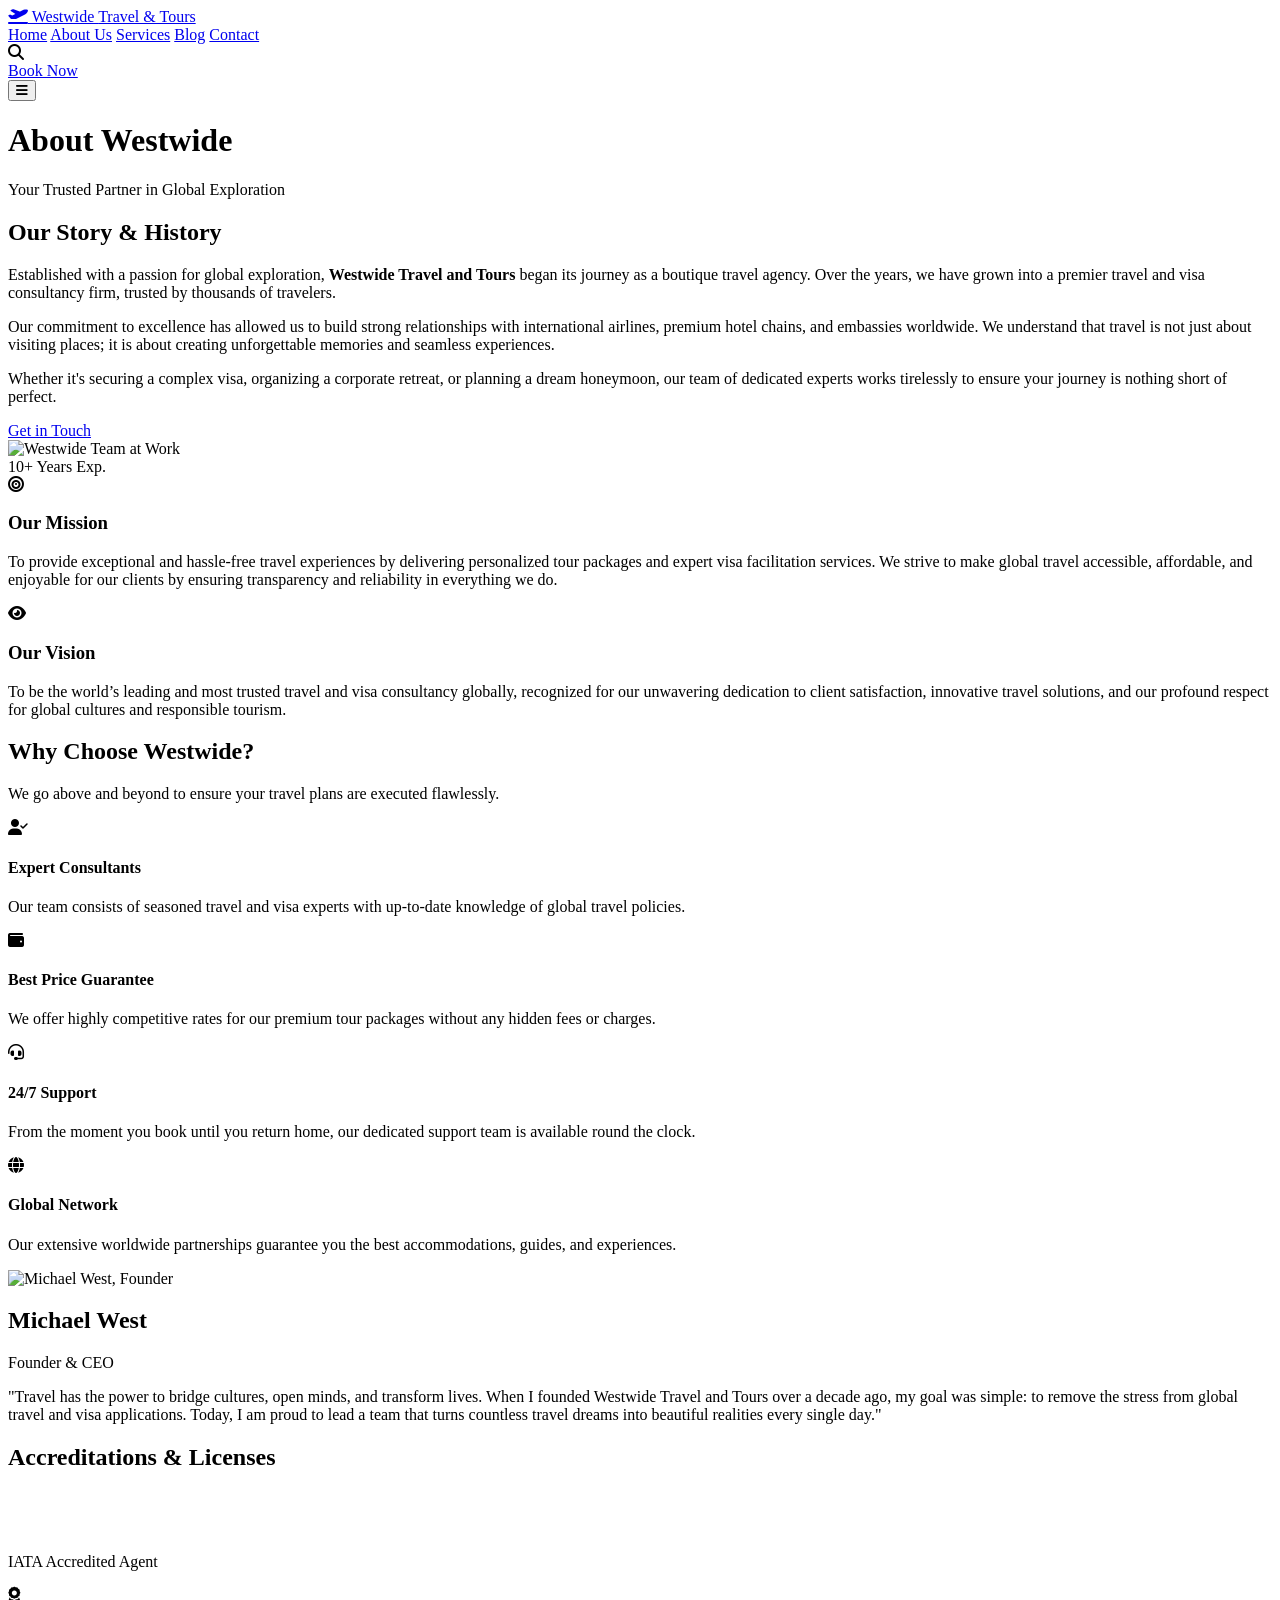
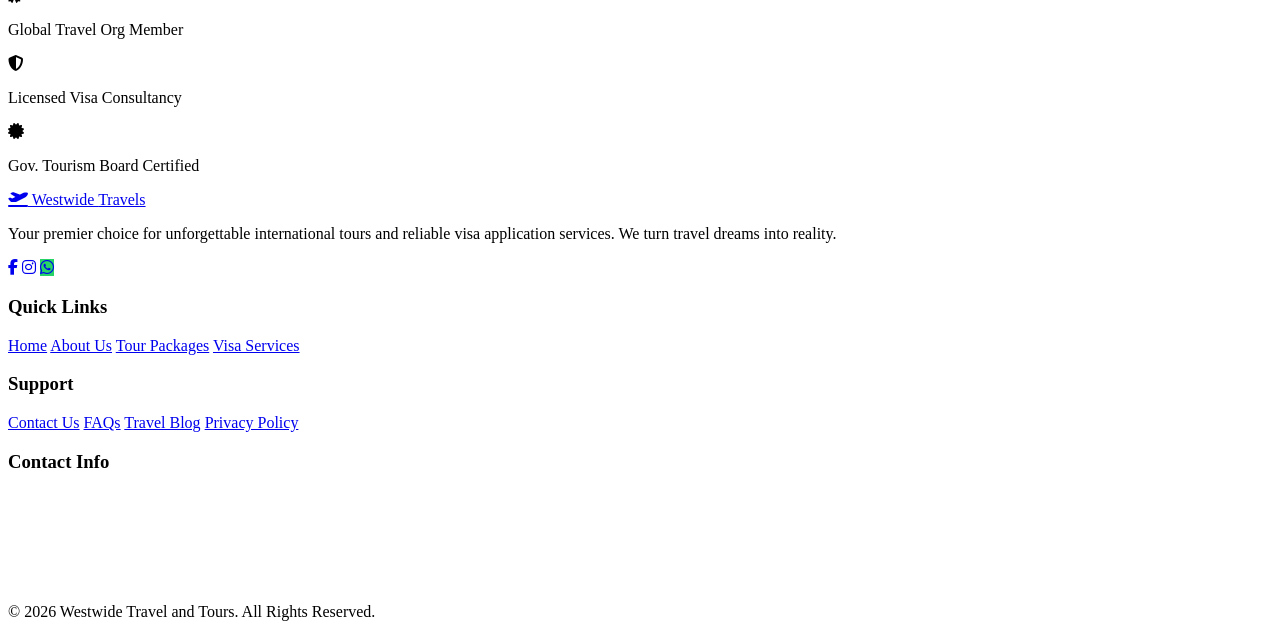
==== about.html @ 7c2ac084 "Add files via upload" ====
<!DOCTYPE html>
<html lang="en">
<head>
    <meta charset="UTF-8">
    <meta name="viewport" content="width=device-width, initial-scale=1.0">
    <title>About Us | Westwide Travel and Tours</title>
    <meta name="description" content="Learn more about Westwide Travel and Tours, our mission, vision, and the team dedicated to making your travel dreams come true.">
    
    <link rel="stylesheet" href="css/style.css">
    <link rel="stylesheet" href="css/about.css">
    
    <!-- Font Awesome for Icons -->
    <link rel="stylesheet" href="https://cdnjs.cloudflare.com/ajax/libs/font-awesome/6.4.0/css/all.min.css">
</head>
<body>

    <!-- Navigation Bar -->
    <header class="navbar">
        <div class="container">
            <a href="index.html" class="nav-brand">
                <i class="fa-solid fa-plane-departure" style="color: var(--color-accent);"></i>
                Westwide <span>Travel & Tours</span>
            </a>
            
            <nav class="nav-links">
                <a href="index.html" class="nav-link">Home</a>
                <a href="about.html" class="nav-link active">About Us</a>
                <a href="services.html" class="nav-link">Services</a>
                <a href="blog.html" class="nav-link">Blog</a>
                <a href="contact.html" class="nav-link">Contact</a>
            </nav>
            
            <div class="nav-actions">
                <div class="search-icon" style="cursor: pointer; color: var(--color-primary); margin-right: 15px;">
                    <i class="fa-solid fa-magnifying-glass"></i>
                </div>
                <a href="contact.html" class="btn btn-primary">Book Now</a>
            </div>
            
            <button class="mobile-menu-btn">
                <i class="fa-solid fa-bars"></i>
            </button>
        </div>
    </header>

    <main>
        <!-- Page Header -->
        <header class="page-header" style="background-image: url('https://images.unsplash.com/photo-1469854523086-cc02fe5d8800?ixlib=rb-4.0.3&auto=format&fit=crop&w=1920&q=80');">
            <div class="page-header-overlay"></div>
            <div class="container page-header-content animate-on-scroll">
                <h1>About Westwide</h1>
                <p>Your Trusted Partner in Global Exploration</p>
            </div>
        </header>

        <!-- Our Story Section -->
        <section class="section">
            <div class="container story-section">
                <div class="story-content animate-on-scroll">
                    <h2 class="section-title">Our Story & History</h2>
                    <p>Established with a passion for global exploration, <strong>Westwide Travel and Tours</strong> began its journey as a boutique travel agency. Over the years, we have grown into a premier travel and visa consultancy firm, trusted by thousands of travelers.</p>
                    <p>Our commitment to excellence has allowed us to build strong relationships with international airlines, premium hotel chains, and embassies worldwide. We understand that travel is not just about visiting places; it is about creating unforgettable memories and seamless experiences.</p>
                    <p>Whether it's securing a complex visa, organizing a corporate retreat, or planning a dream honeymoon, our team of dedicated experts works tirelessly to ensure your journey is nothing short of perfect.</p>
                    <a href="contact.html" class="btn btn-primary" style="margin-top: 1rem;">Get in Touch</a>
                </div>
                <div class="story-image animate-on-scroll" style="animation-delay: 0.2s;">
                    <img src="https://images.unsplash.com/photo-1522202176988-66273c2fd55f?ixlib=rb-4.0.3&auto=format&fit=crop&w=800&q=80" alt="Westwide Team at Work">
                    <div class="years-badge">
                        <span class="number">10+</span>
                        <span class="text">Years Exp.</span>
                    </div>
                </div>
            </div>
        </section>

        <!-- Mission & Vision -->
        <section class="section bg-light">
            <div class="container">
                <div class="mission-vision-wrapper">
                    <div class="mv-card animate-on-scroll">
                        <div class="mv-icon"><i class="fa-solid fa-bullseye"></i></div>
                        <h3>Our Mission</h3>
                        <p>To provide exceptional and hassle-free travel experiences by delivering personalized tour packages and expert visa facilitation services. We strive to make global travel accessible, affordable, and enjoyable for our clients by ensuring transparency and reliability in everything we do.</p>
                    </div>
                    <div class="mv-card animate-on-scroll" style="animation-delay: 0.2s;">
                        <div class="mv-icon" style="color: var(--color-accent);"><i class="fa-solid fa-eye"></i></div>
                        <h3>Our Vision</h3>
                        <p>To be the world’s leading and most trusted travel and visa consultancy globally, recognized for our unwavering dedication to client satisfaction, innovative travel solutions, and our profound respect for global cultures and responsible tourism.</p>
                    </div>
                </div>
            </div>
        </section>

        <!-- Why Choose Us -->
        <section class="section">
            <div class="container">
                <div class="section-header text-center animate-on-scroll">
                    <h2 class="section-title">Why Choose Westwide?</h2>
                    <p class="section-desc">We go above and beyond to ensure your travel plans are executed flawlessly.</p>
                </div>
                
                <div class="features-grid">
                    <div class="feature-item animate-on-scroll">
                        <div class="feature-icon"><i class="fa-solid fa-user-check"></i></div>
                        <h4>Expert Consultants</h4>
                        <p>Our team consists of seasoned travel and visa experts with up-to-date knowledge of global travel policies.</p>
                    </div>
                    <div class="feature-item animate-on-scroll" style="animation-delay: 0.1s;">
                        <div class="feature-icon"><i class="fa-solid fa-wallet"></i></div>
                        <h4>Best Price Guarantee</h4>
                        <p>We offer highly competitive rates for our premium tour packages without any hidden fees or charges.</p>
                    </div>
                    <div class="feature-item animate-on-scroll" style="animation-delay: 0.2s;">
                        <div class="feature-icon"><i class="fa-solid fa-headset"></i></div>
                        <h4>24/7 Support</h4>
                        <p>From the moment you book until you return home, our dedicated support team is available round the clock.</p>
                    </div>
                    <div class="feature-item animate-on-scroll" style="animation-delay: 0.3s;">
                        <div class="feature-icon"><i class="fa-solid fa-globe"></i></div>
                        <h4>Global Network</h4>
                        <p>Our extensive worldwide partnerships guarantee you the best accommodations, guides, and experiences.</p>
                    </div>
                </div>
            </div>
        </section>

        <!-- Meet the Founder -->
        <section class="section container animate-on-scroll">
            <div class="founder-section">
                <div class="founder-img">
                    <img src="https://images.unsplash.com/photo-1560250097-0b93528c311a?ixlib=rb-4.0.3&auto=format&fit=crop&w=600&q=80" alt="Michael West, Founder">
                </div>
                <div class="founder-info">
                    <h2>Michael West</h2>
                    <div class="founder-title">Founder & CEO</div>
                    <p class="founder-quote">"Travel has the power to bridge cultures, open minds, and transform lives. When I founded Westwide Travel and Tours over a decade ago, my goal was simple: to remove the stress from global travel and visa applications. Today, I am proud to lead a team that turns countless travel dreams into beautiful realities every single day."</p>
                </div>
            </div>
        </section>

        <!-- Certifications & Licenses -->
        <section class="section bg-light text-center">
            <div class="container animate-on-scroll">
                <h2 class="section-title" style="margin-bottom: 3rem;">Accreditations & Licenses</h2>
                <div class="certs-grid">
                    <div class="cert-item">
                        <i class="fa-brands fa-iata"></i>
                        <p>IATA Accredited Agent</p>
                    </div>
                    <div class="cert-item">
                        <i class="fa-solid fa-award"></i>
                        <p>Global Travel Org Member</p>
                    </div>
                    <div class="cert-item">
                        <i class="fa-solid fa-shield-halved"></i>
                        <p>Licensed Visa Consultancy</p>
                    </div>
                    <div class="cert-item">
                        <i class="fa-solid fa-certificate"></i>
                        <p>Gov. Tourism Board Certified</p>
                    </div>
                </div>
            </div>
        </section>
    </main>

    <!-- Footer -->
    <footer class="footer">
        <div class="container">
            <div class="footer-grid">
                <!-- Brand Info -->
                <div class="footer-col">
                    <a href="index.html" class="footer-brand">
                        <i class="fa-solid fa-plane-departure"></i>
                        Westwide <span>Travels</span>
                    </a>
                    <p class="footer-description">Your premier choice for unforgettable international tours and reliable visa application services. We turn travel dreams into reality.</p>
                    <div class="social-links">
                        <a href="#" class="social-link"><i class="fa-brands fa-facebook-f"></i></a>
                        <a href="#" class="social-link"><i class="fa-brands fa-instagram"></i></a>
                        <a href="#" class="social-link" style="background-color: #25D366;"><i class="fa-brands fa-whatsapp"></i></a>
                    </div>
                </div>
                
                <!-- Quick Links -->
                <div class="footer-col">
                    <h3 class="footer-heading">Quick Links</h3>
                    <div class="footer-links">
                        <a href="index.html">Home</a>
                        <a href="about.html">About Us</a>
                        <a href="services.html">Tour Packages</a>
                        <a href="services.html#visas">Visa Services</a>
                    </div>
                </div>
                
                <!-- Support -->
                <div class="footer-col">
                    <h3 class="footer-heading">Support</h3>
                    <div class="footer-links">
                        <a href="contact.html">Contact Us</a>
                        <a href="contact.html#faq">FAQs</a>
                        <a href="blog.html">Travel Blog</a>
                        <a href="#">Privacy Policy</a>
                    </div>
                </div>
                
                <!-- Contact Info -->
                <div class="footer-col">
                    <h3 class="footer-heading">Contact Info</h3>
                    <div class="footer-links">
                        <p style="color: rgba(255,255,255,0.7); display: flex; gap: 10px; margin-bottom: 0.5rem;"><i class="fa-solid fa-location-dot" style="margin-top: 5px; color: var(--color-accent);"></i> 123 Travel Avenue, City Center, WP 45000</p>
                        <p style="color: rgba(255,255,255,0.7); display: flex; gap: 10px; margin-bottom: 0.5rem;"><i class="fa-solid fa-phone" style="margin-top: 5px; color: var(--color-accent);"></i> +1 (555) 123-4567</p>
                        <p style="color: rgba(255,255,255,0.7); display: flex; gap: 10px;"><i class="fa-solid fa-envelope" style="margin-top: 5px; color: var(--color-accent);"></i> info@westwidetravels.com</p>
                    </div>
                </div>
            </div>
            
            <div class="footer-bottom">
                <p>&copy; 2026 Westwide Travel and Tours. All Rights Reserved.</p>
            </div>
        </div>
    </footer>

    <script src="js/app.js"></script>
</body>
</html>
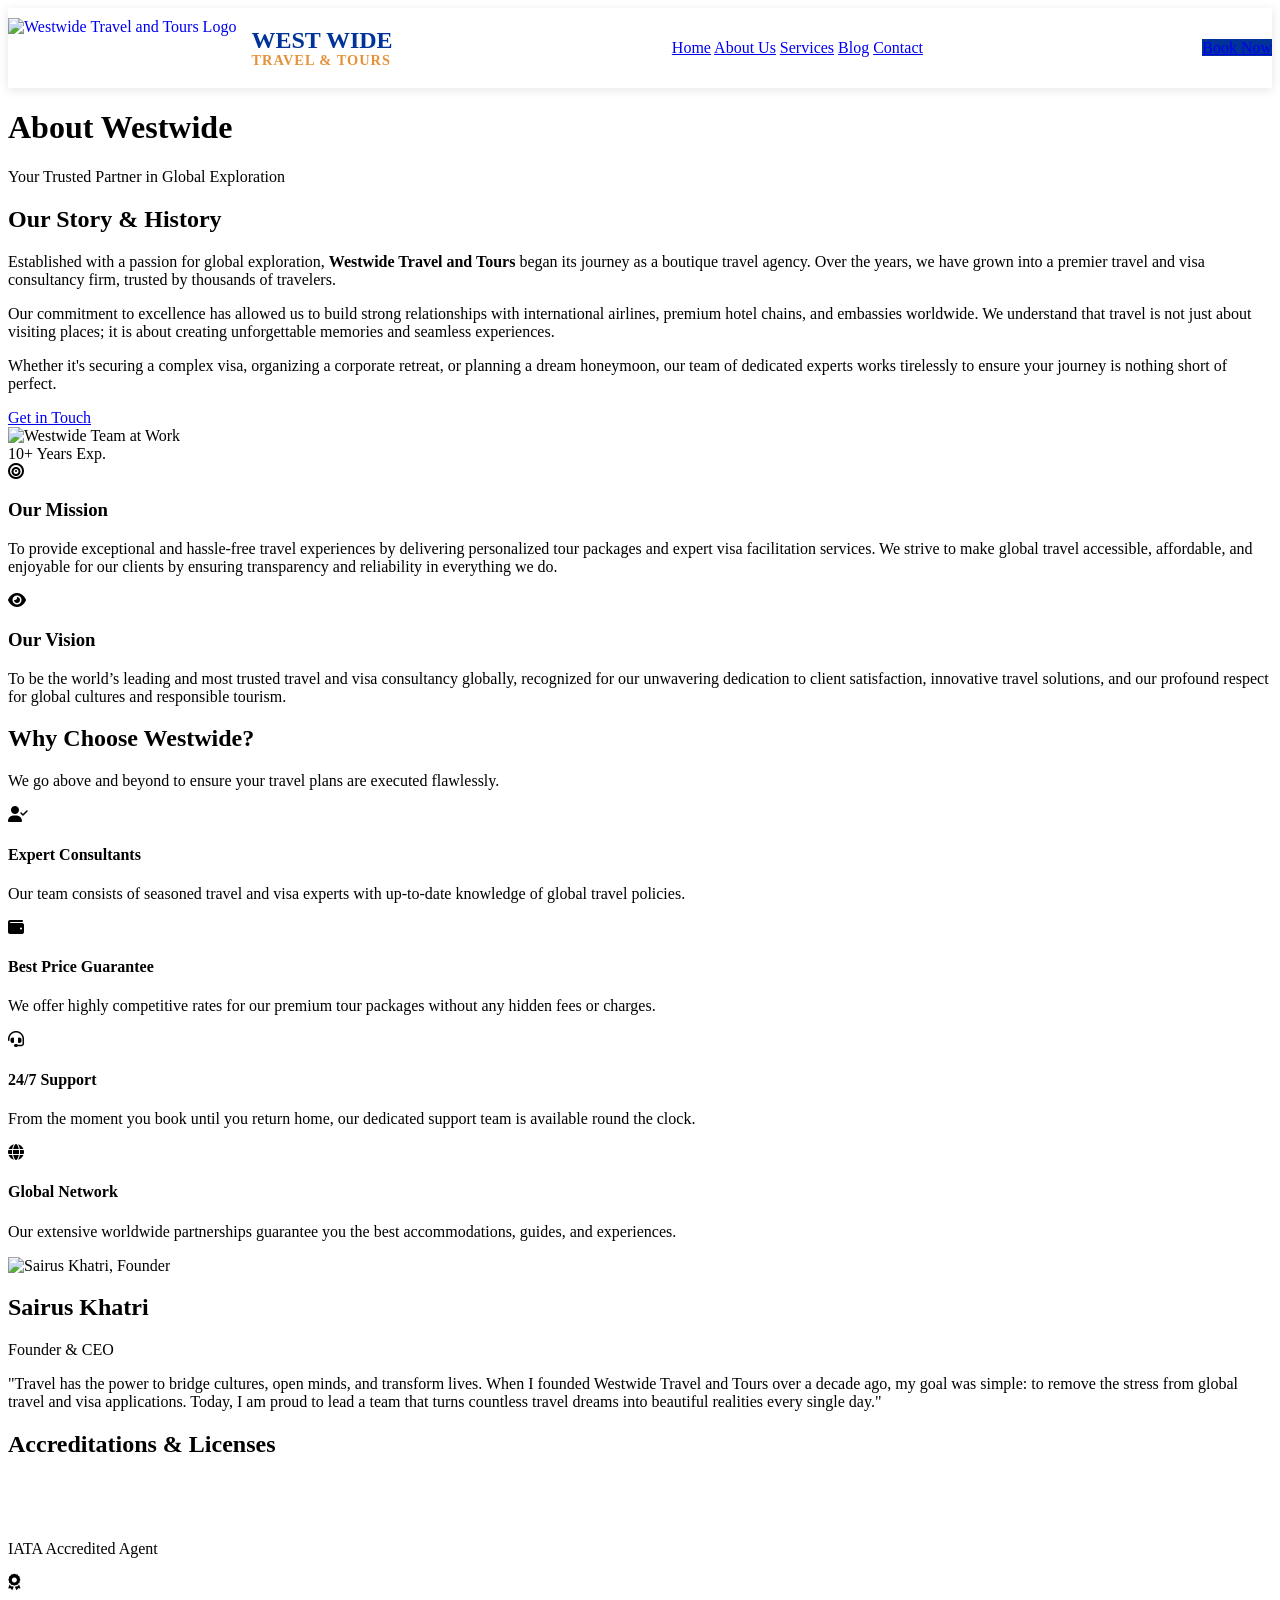
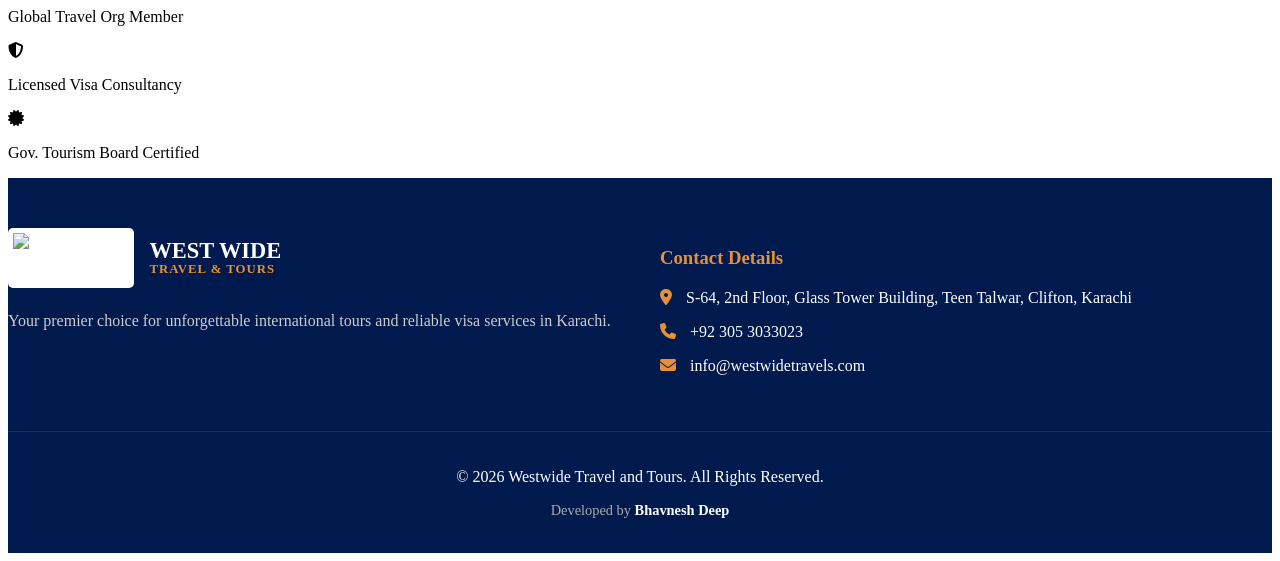
==== commit 95221875: "Add files via upload" ====
--- a/about.html
+++ b/about.html
@@ -1,51 +1,56 @@
 <!DOCTYPE html>
 <html lang="en">
+
 <head>
     <meta charset="UTF-8">
     <meta name="viewport" content="width=device-width, initial-scale=1.0">
     <title>About Us | Westwide Travel and Tours</title>
-    <meta name="description" content="Learn more about Westwide Travel and Tours, our mission, vision, and the team dedicated to making your travel dreams come true.">
-    
+    <meta name="description"
+        content="Learn more about Westwide Travel and Tours, our mission, vision, and the team dedicated to making your travel dreams come true.">
+
     <link rel="stylesheet" href="css/style.css">
     <link rel="stylesheet" href="css/about.css">
-    
+
     <!-- Font Awesome for Icons -->
     <link rel="stylesheet" href="https://cdnjs.cloudflare.com/ajax/libs/font-awesome/6.4.0/css/all.min.css">
 </head>
+
 <body>
 
     <!-- Navigation Bar -->
-    <header class="navbar">
-        <div class="container">
-            <a href="index.html" class="nav-brand">
-                <i class="fa-solid fa-plane-departure" style="color: var(--color-accent);"></i>
-                Westwide <span>Travel & Tours</span>
+    <header class="navbar" style="background: #fff; box-shadow: 0 2px 10px rgba(0,0,0,0.1);">
+        <div class="container"
+            style="display: flex; justify-content: space-between; align-items: center; padding: 10px 0;">
+            <a href="index.html" class="nav-brand"
+                style="display: flex; align-items: center; gap: 15px; text-decoration: none;">
+                <img src="images/Logo.jpeg" alt="Westwide Travel and Tours Logo"
+                    style="height: 60px; width: auto; object-fit: contain;">
+                <div style="display: flex; flex-direction: column;">
+                    <span style="font-size: 1.5rem; font-weight: 800; color: #003399; line-height: 1;">WEST WIDE</span>
+                    <span style="font-size: 0.9rem; font-weight: 600; color: #E69138; letter-spacing: 1px;">TRAVEL &
+                        TOURS</span>
+                </div>
             </a>
-            
+
             <nav class="nav-links">
                 <a href="index.html" class="nav-link">Home</a>
-                <a href="about.html" class="nav-link active">About Us</a>
+                <a href="about.html" class="nav-link">About Us</a>
                 <a href="services.html" class="nav-link">Services</a>
                 <a href="blog.html" class="nav-link">Blog</a>
                 <a href="contact.html" class="nav-link">Contact</a>
             </nav>
-            
+
             <div class="nav-actions">
-                <div class="search-icon" style="cursor: pointer; color: var(--color-primary); margin-right: 15px;">
-                    <i class="fa-solid fa-magnifying-glass"></i>
-                </div>
-                <a href="contact.html" class="btn btn-primary">Book Now</a>
-            </div>
-            
-            <button class="mobile-menu-btn">
-                <i class="fa-solid fa-bars"></i>
-            </button>
+                <a href="contact.html" class="btn btn-primary" style="background-color: #003399; border: none;">Book
+                    Now</a>
+            </div>
         </div>
     </header>
 
     <main>
         <!-- Page Header -->
-        <header class="page-header" style="background-image: url('https://images.unsplash.com/photo-1469854523086-cc02fe5d8800?ixlib=rb-4.0.3&auto=format&fit=crop&w=1920&q=80');">
+        <header class="page-header"
+            style="background-image: url('https://images.unsplash.com/photo-1469854523086-cc02fe5d8800?ixlib=rb-4.0.3&auto=format&fit=crop&w=1920&q=80');">
             <div class="page-header-overlay"></div>
             <div class="container page-header-content animate-on-scroll">
                 <h1>About Westwide</h1>
@@ -58,13 +63,20 @@
             <div class="container story-section">
                 <div class="story-content animate-on-scroll">
                     <h2 class="section-title">Our Story & History</h2>
-                    <p>Established with a passion for global exploration, <strong>Westwide Travel and Tours</strong> began its journey as a boutique travel agency. Over the years, we have grown into a premier travel and visa consultancy firm, trusted by thousands of travelers.</p>
-                    <p>Our commitment to excellence has allowed us to build strong relationships with international airlines, premium hotel chains, and embassies worldwide. We understand that travel is not just about visiting places; it is about creating unforgettable memories and seamless experiences.</p>
-                    <p>Whether it's securing a complex visa, organizing a corporate retreat, or planning a dream honeymoon, our team of dedicated experts works tirelessly to ensure your journey is nothing short of perfect.</p>
+                    <p>Established with a passion for global exploration, <strong>Westwide Travel and Tours</strong>
+                        began its journey as a boutique travel agency. Over the years, we have grown into a premier
+                        travel and visa consultancy firm, trusted by thousands of travelers.</p>
+                    <p>Our commitment to excellence has allowed us to build strong relationships with international
+                        airlines, premium hotel chains, and embassies worldwide. We understand that travel is not just
+                        about visiting places; it is about creating unforgettable memories and seamless experiences.</p>
+                    <p>Whether it's securing a complex visa, organizing a corporate retreat, or planning a dream
+                        honeymoon, our team of dedicated experts works tirelessly to ensure your journey is nothing
+                        short of perfect.</p>
                     <a href="contact.html" class="btn btn-primary" style="margin-top: 1rem;">Get in Touch</a>
                 </div>
                 <div class="story-image animate-on-scroll" style="animation-delay: 0.2s;">
-                    <img src="https://images.unsplash.com/photo-1522202176988-66273c2fd55f?ixlib=rb-4.0.3&auto=format&fit=crop&w=800&q=80" alt="Westwide Team at Work">
+                    <img src="https://images.unsplash.com/photo-1522202176988-66273c2fd55f?ixlib=rb-4.0.3&auto=format&fit=crop&w=800&q=80"
+                        alt="Westwide Team at Work">
                     <div class="years-badge">
                         <span class="number">10+</span>
                         <span class="text">Years Exp.</span>
@@ -80,12 +92,17 @@
                     <div class="mv-card animate-on-scroll">
                         <div class="mv-icon"><i class="fa-solid fa-bullseye"></i></div>
                         <h3>Our Mission</h3>
-                        <p>To provide exceptional and hassle-free travel experiences by delivering personalized tour packages and expert visa facilitation services. We strive to make global travel accessible, affordable, and enjoyable for our clients by ensuring transparency and reliability in everything we do.</p>
+                        <p>To provide exceptional and hassle-free travel experiences by delivering personalized tour
+                            packages and expert visa facilitation services. We strive to make global travel accessible,
+                            affordable, and enjoyable for our clients by ensuring transparency and reliability in
+                            everything we do.</p>
                     </div>
                     <div class="mv-card animate-on-scroll" style="animation-delay: 0.2s;">
                         <div class="mv-icon" style="color: var(--color-accent);"><i class="fa-solid fa-eye"></i></div>
                         <h3>Our Vision</h3>
-                        <p>To be the world’s leading and most trusted travel and visa consultancy globally, recognized for our unwavering dedication to client satisfaction, innovative travel solutions, and our profound respect for global cultures and responsible tourism.</p>
+                        <p>To be the world’s leading and most trusted travel and visa consultancy globally, recognized
+                            for our unwavering dedication to client satisfaction, innovative travel solutions, and our
+                            profound respect for global cultures and responsible tourism.</p>
                     </div>
                 </div>
             </div>
@@ -96,29 +113,34 @@
             <div class="container">
                 <div class="section-header text-center animate-on-scroll">
                     <h2 class="section-title">Why Choose Westwide?</h2>
-                    <p class="section-desc">We go above and beyond to ensure your travel plans are executed flawlessly.</p>
-                </div>
-                
+                    <p class="section-desc">We go above and beyond to ensure your travel plans are executed flawlessly.
+                    </p>
+                </div>
+
                 <div class="features-grid">
                     <div class="feature-item animate-on-scroll">
                         <div class="feature-icon"><i class="fa-solid fa-user-check"></i></div>
                         <h4>Expert Consultants</h4>
-                        <p>Our team consists of seasoned travel and visa experts with up-to-date knowledge of global travel policies.</p>
+                        <p>Our team consists of seasoned travel and visa experts with up-to-date knowledge of global
+                            travel policies.</p>
                     </div>
                     <div class="feature-item animate-on-scroll" style="animation-delay: 0.1s;">
                         <div class="feature-icon"><i class="fa-solid fa-wallet"></i></div>
                         <h4>Best Price Guarantee</h4>
-                        <p>We offer highly competitive rates for our premium tour packages without any hidden fees or charges.</p>
+                        <p>We offer highly competitive rates for our premium tour packages without any hidden fees or
+                            charges.</p>
                     </div>
                     <div class="feature-item animate-on-scroll" style="animation-delay: 0.2s;">
                         <div class="feature-icon"><i class="fa-solid fa-headset"></i></div>
                         <h4>24/7 Support</h4>
-                        <p>From the moment you book until you return home, our dedicated support team is available round the clock.</p>
+                        <p>From the moment you book until you return home, our dedicated support team is available round
+                            the clock.</p>
                     </div>
                     <div class="feature-item animate-on-scroll" style="animation-delay: 0.3s;">
                         <div class="feature-icon"><i class="fa-solid fa-globe"></i></div>
                         <h4>Global Network</h4>
-                        <p>Our extensive worldwide partnerships guarantee you the best accommodations, guides, and experiences.</p>
+                        <p>Our extensive worldwide partnerships guarantee you the best accommodations, guides, and
+                            experiences.</p>
                     </div>
                 </div>
             </div>
@@ -128,12 +150,15 @@
         <section class="section container animate-on-scroll">
             <div class="founder-section">
                 <div class="founder-img">
-                    <img src="https://images.unsplash.com/photo-1560250097-0b93528c311a?ixlib=rb-4.0.3&auto=format&fit=crop&w=600&q=80" alt="Michael West, Founder">
+                    <img src="images/Founder image .jpeg" alt="Sairus Khatri, Founder">
                 </div>
                 <div class="founder-info">
-                    <h2>Michael West</h2>
+                    <h2>Sairus Khatri</h2>
                     <div class="founder-title">Founder & CEO</div>
-                    <p class="founder-quote">"Travel has the power to bridge cultures, open minds, and transform lives. When I founded Westwide Travel and Tours over a decade ago, my goal was simple: to remove the stress from global travel and visa applications. Today, I am proud to lead a team that turns countless travel dreams into beautiful realities every single day."</p>
+                    <p class="founder-quote">"Travel has the power to bridge cultures, open minds, and transform lives.
+                        When I founded Westwide Travel and Tours over a decade ago, my goal was simple: to remove the
+                        stress from global travel and visa applications. Today, I am proud to lead a team that turns
+                        countless travel dreams into beautiful realities every single day."</p>
                 </div>
             </div>
         </section>
@@ -165,62 +190,45 @@
     </main>
 
     <!-- Footer -->
-    <footer class="footer">
+    <footer class="footer" style="background-color: #001a4d; color: white; padding: 50px 0 20px;">
         <div class="container">
-            <div class="footer-grid">
-                <!-- Brand Info -->
+            <div class="footer-grid"
+                style="display: grid; grid-template-columns: repeat(auto-fit, minmax(250px, 1fr)); gap: 40px;">
+
                 <div class="footer-col">
-                    <a href="index.html" class="footer-brand">
-                        <i class="fa-solid fa-plane-departure"></i>
-                        Westwide <span>Travels</span>
-                    </a>
-                    <p class="footer-description">Your premier choice for unforgettable international tours and reliable visa application services. We turn travel dreams into reality.</p>
-                    <div class="social-links">
-                        <a href="#" class="social-link"><i class="fa-brands fa-facebook-f"></i></a>
-                        <a href="#" class="social-link"><i class="fa-brands fa-instagram"></i></a>
-                        <a href="#" class="social-link" style="background-color: #25D366;"><i class="fa-brands fa-whatsapp"></i></a>
-                    </div>
-                </div>
-                
-                <!-- Quick Links -->
+                    <div style="display: flex; align-items: center; gap: 15px; margin-bottom: 20px;">
+                        <div style="background: white; padding: 5px; border-radius: 5px;">
+                            <img src="images/Logo.jpeg" alt="Westwide Logo" style="height: 50px; display: block;">
+                        </div>
+                        <div style="display: flex; flex-direction: column; justify-content: center;">
+                            <span style="font-size: 1.4rem; font-weight: 800; color: #ffffff; line-height: 1;">WEST
+                                WIDE</span>
+                            <span
+                                style="font-size: 0.8rem; font-weight: 600; color: #E69138; letter-spacing: 1px;">TRAVEL
+                                & TOURS</span>
+                        </div>
+                    </div>
+                    <p style="color: #ccc; line-height: 1.6;">Your premier choice for unforgettable international tours
+                        and reliable visa services in Karachi.</p>
+                </div>
+
                 <div class="footer-col">
-                    <h3 class="footer-heading">Quick Links</h3>
-                    <div class="footer-links">
-                        <a href="index.html">Home</a>
-                        <a href="about.html">About Us</a>
-                        <a href="services.html">Tour Packages</a>
-                        <a href="services.html#visas">Visa Services</a>
-                    </div>
-                </div>
-                
-                <!-- Support -->
-                <div class="footer-col">
-                    <h3 class="footer-heading">Support</h3>
-                    <div class="footer-links">
-                        <a href="contact.html">Contact Us</a>
-                        <a href="contact.html#faq">FAQs</a>
-                        <a href="blog.html">Travel Blog</a>
-                        <a href="#">Privacy Policy</a>
-                    </div>
-                </div>
-                
-                <!-- Contact Info -->
-                <div class="footer-col">
-                    <h3 class="footer-heading">Contact Info</h3>
-                    <div class="footer-links">
-                        <p style="color: rgba(255,255,255,0.7); display: flex; gap: 10px; margin-bottom: 0.5rem;"><i class="fa-solid fa-location-dot" style="margin-top: 5px; color: var(--color-accent);"></i> 123 Travel Avenue, City Center, WP 45000</p>
-                        <p style="color: rgba(255,255,255,0.7); display: flex; gap: 10px; margin-bottom: 0.5rem;"><i class="fa-solid fa-phone" style="margin-top: 5px; color: var(--color-accent);"></i> +1 (555) 123-4567</p>
-                        <p style="color: rgba(255,255,255,0.7); display: flex; gap: 10px;"><i class="fa-solid fa-envelope" style="margin-top: 5px; color: var(--color-accent);"></i> info@westwidetravels.com</p>
-                    </div>
-                </div>
-            </div>
-            
-            <div class="footer-bottom">
+                    <h3 style="color: #E69138; margin-bottom: 20px;">Contact Details</h3>
+                    <p style="margin-bottom: 10px;"><i class="fa-solid fa-location-dot"
+                            style="color: #E69138; margin-right: 10px;"></i> S-64, 2nd Floor, Glass Tower Building, Teen
+                        Talwar, Clifton, Karachi</p>
+                    <p style="margin-bottom: 10px;"><i class="fa-solid fa-phone"
+                            style="color: #E69138; margin-right: 10px;"></i> +92 305 3033023</p>
+                    <p><i class="fa-solid fa-envelope" style="color: #E69138; margin-right: 10px;"></i>
+                        info@westwidetravels.com</p>
+                </div>
+            </div>
+
+            <div class="footer-bottom"
+                style="text-align: center; margin-top: 40px; padding-top: 20px; border-top: 1px solid rgba(255,255,255,0.1);">
                 <p>&copy; 2026 Westwide Travel and Tours. All Rights Reserved.</p>
+                <p style="font-size: 0.9rem; color: #aaa; margin-top: 5px;">Developed by <strong
+                        style="color: white;">Bhavnesh Deep</strong></p>
             </div>
         </div>
-    </footer>
-
-    <script src="js/app.js"></script>
-</body>
-</html>
+    </footer>
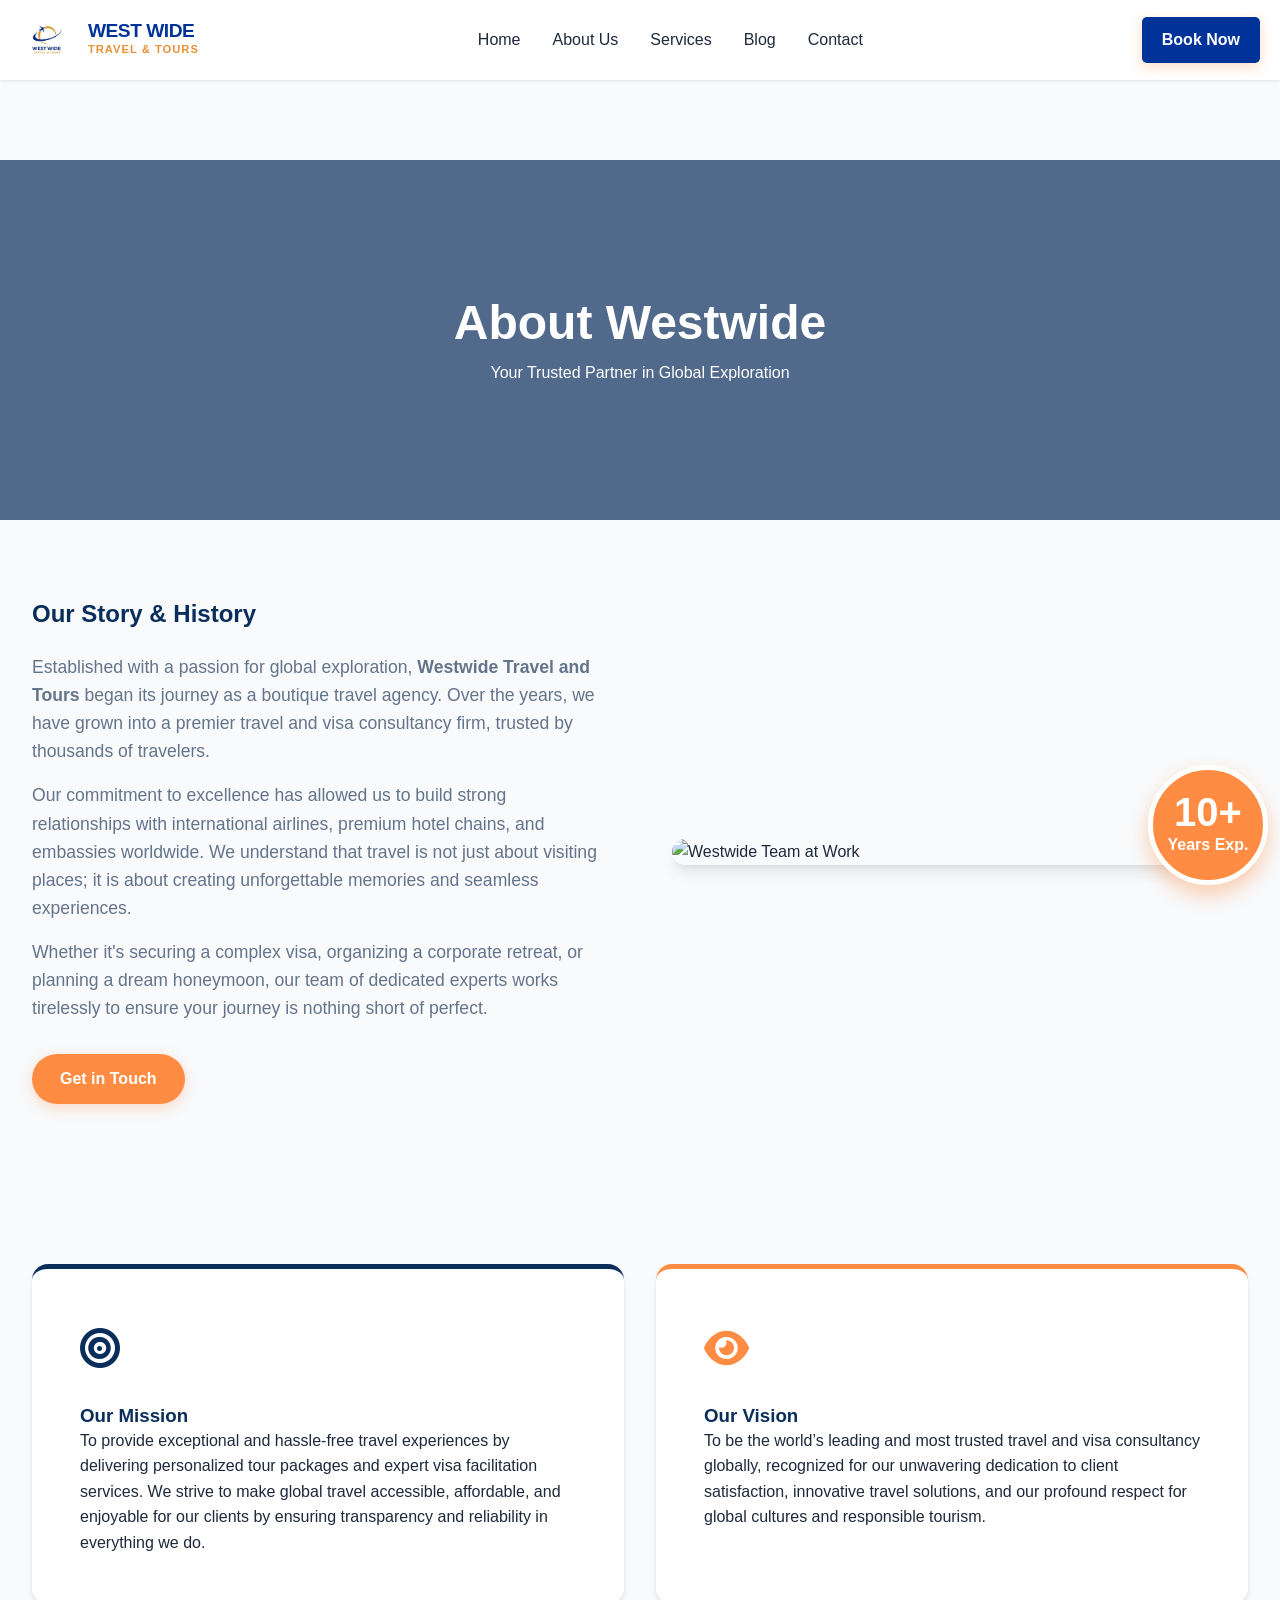
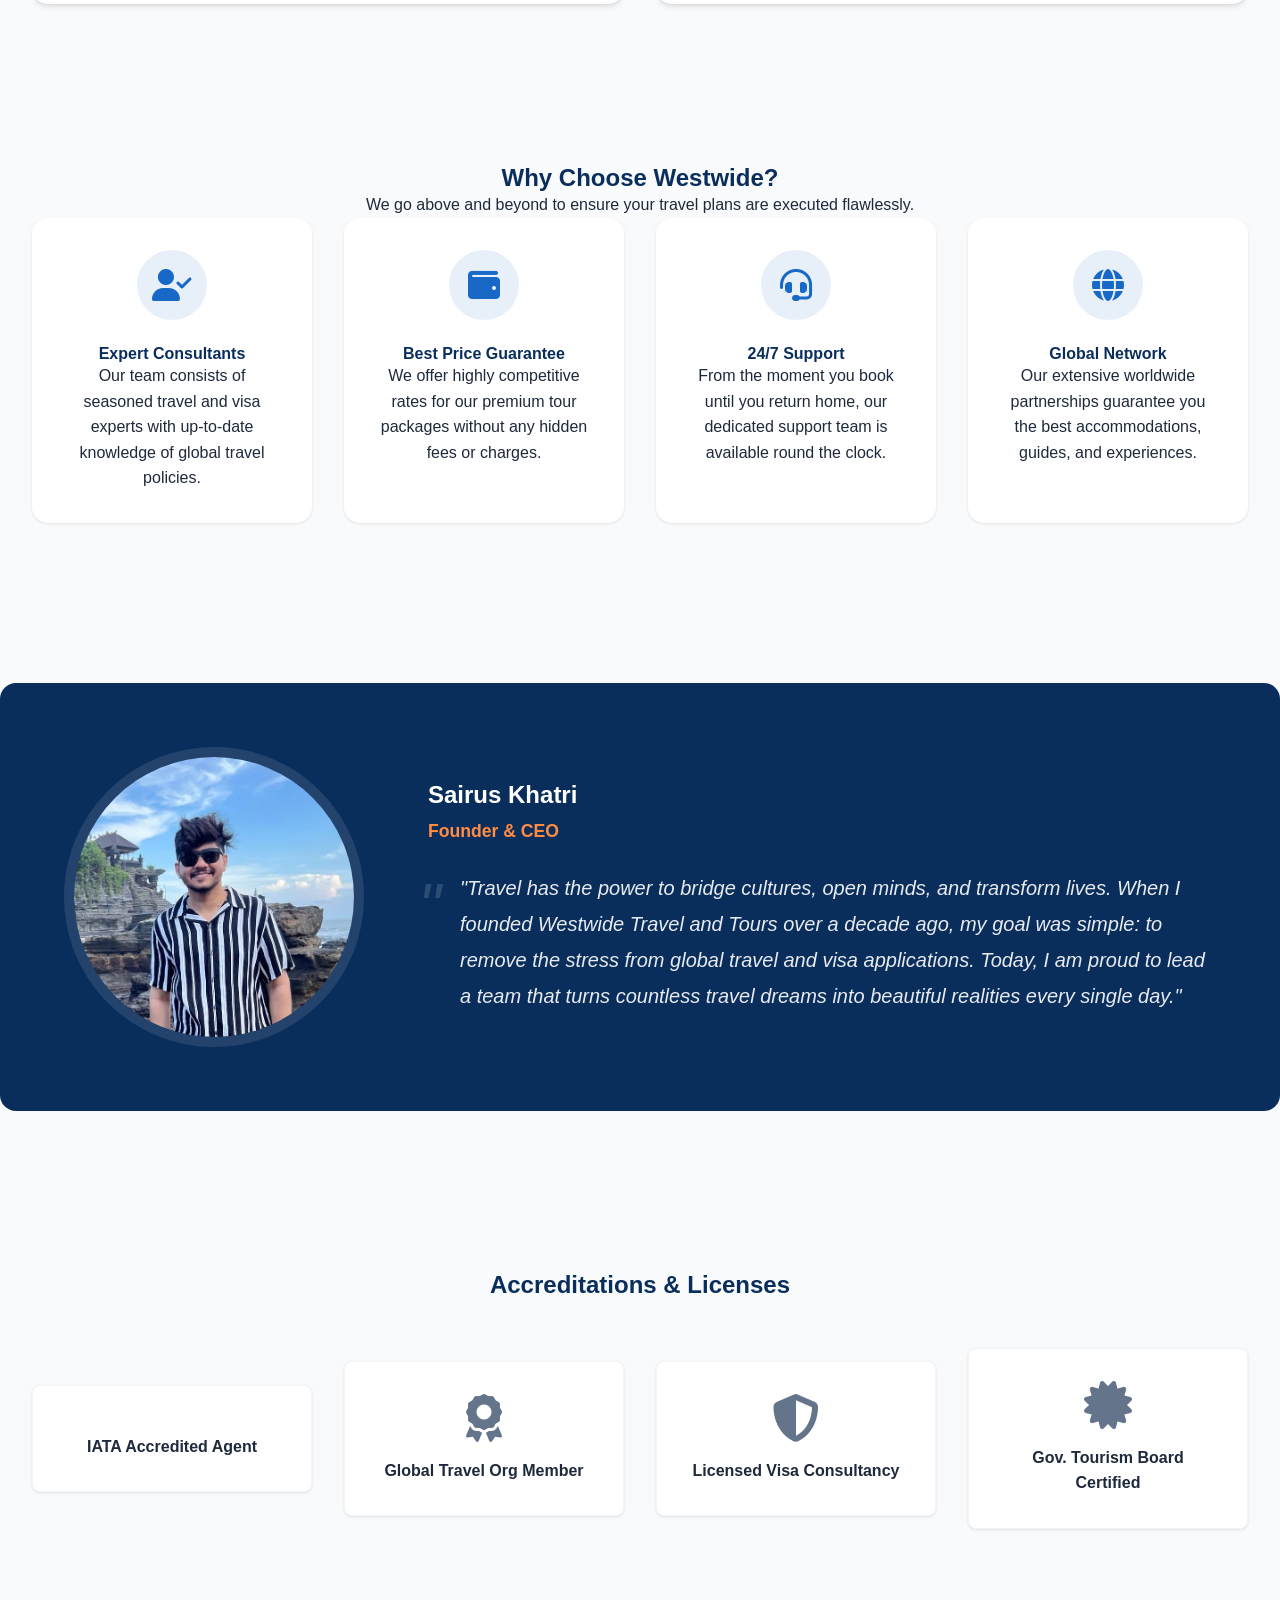
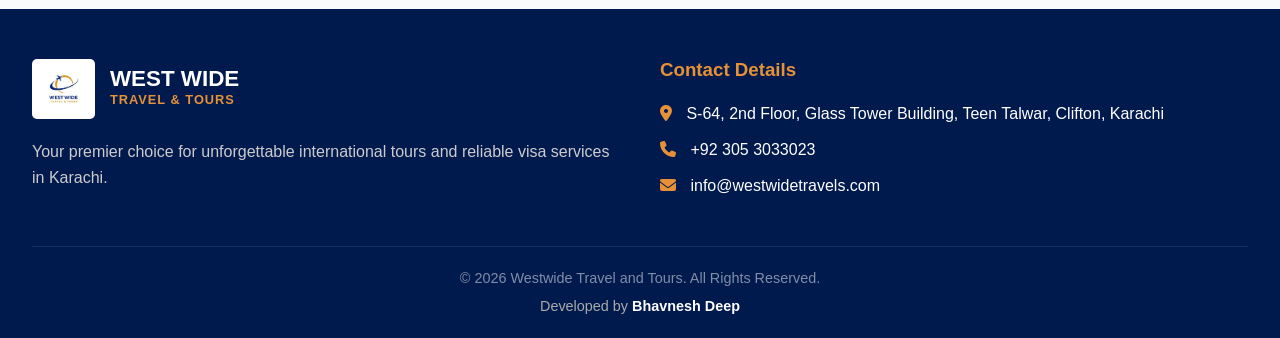
==== commit 6276bf12: "Add files via upload" ====
--- a/about.html
+++ b/about.html
@@ -18,30 +18,37 @@
 <body>
 
     <!-- Navigation Bar -->
-    <header class="navbar" style="background: #fff; box-shadow: 0 2px 10px rgba(0,0,0,0.1);">
+    <header class="navbar"
+        style="background: #fff; box-shadow: 0 2px 10px rgba(0,0,0,0.1); position: sticky; top: 0; z-index: 1000;">
         <div class="container"
-            style="display: flex; justify-content: space-between; align-items: center; padding: 10px 0;">
+            style="display: flex; justify-content: space-between; align-items: center; padding: 10px 20px;">
             <a href="index.html" class="nav-brand"
                 style="display: flex; align-items: center; gap: 15px; text-decoration: none;">
-                <img src="images/Logo.jpeg" alt="Westwide Travel and Tours Logo"
-                    style="height: 60px; width: auto; object-fit: contain;">
+                <img src="images/Logo.jpeg" alt="Westwide Logo" style="height: 50px; width: auto;">
                 <div style="display: flex; flex-direction: column;">
-                    <span style="font-size: 1.5rem; font-weight: 800; color: #003399; line-height: 1;">WEST WIDE</span>
-                    <span style="font-size: 0.9rem; font-weight: 600; color: #E69138; letter-spacing: 1px;">TRAVEL &
+                    <span style="font-size: 1.2rem; font-weight: 800; color: #003399; line-height: 1;">WEST WIDE</span>
+                    <span style="font-size: 0.7rem; font-weight: 600; color: #E69138; letter-spacing: 1px;">TRAVEL &
                         TOURS</span>
                 </div>
             </a>
 
-            <nav class="nav-links">
+            <div class="menu-toggle" id="mobile-menu"
+                style="display: none; cursor: pointer; font-size: 1.5rem; color: #003399;">
+                <i class="fa-solid fa-bars"></i>
+            </div>
+
+            <nav class="nav-links" id="nav-list">
                 <a href="index.html" class="nav-link">Home</a>
                 <a href="about.html" class="nav-link">About Us</a>
                 <a href="services.html" class="nav-link">Services</a>
                 <a href="blog.html" class="nav-link">Blog</a>
                 <a href="contact.html" class="nav-link">Contact</a>
+                <a href="contact.html" class="btn-mobile-only" style="display: none;">Book Now</a>
             </nav>
 
             <div class="nav-actions">
-                <a href="contact.html" class="btn btn-primary" style="background-color: #003399; border: none;">Book
+                <a href="contact.html" class="btn btn-primary"
+                    style="background-color: #003399; border: none; padding: 10px 20px; color: white; text-decoration: none; border-radius: 5px;">Book
                     Now</a>
             </div>
         </div>
@@ -231,4 +238,9 @@
                         style="color: white;">Bhavnesh Deep</strong></p>
             </div>
         </div>
-    </footer>+    </footer>
+
+    <script src="js/app.js"></script>
+</body>
+
+</html>
--- a/css/style.css
+++ b/css/style.css
@@ -0,0 +1,424 @@
+@import url('https://fonts.googleapis.com/css2?family=Inter:wght@300;400;500;600&family=Outfit:wght@400;500;600;700;800&display=swap');
+
+:root {
+  /* Colors */
+  --color-primary: #0a2e5c;
+  /* Deep Blue */
+  --color-secondary: #1768c7;
+  /* Vibrant Blue */
+  --color-accent: #ff8c42;
+  /* Light Orange */
+  --color-accent-hover: #e07730;
+  --color-bg: #f8fafc;
+  --color-surface: #ffffff;
+  --color-text-main: #1e293b;
+  --color-text-muted: #64748b;
+  --color-white: #ffffff;
+
+  /* Typography */
+  --font-heading: 'Outfit', sans-serif;
+  --font-body: 'Inter', sans-serif;
+
+  /* Shadows & Radius */
+  --shadow-sm: 0 1px 3px rgba(0, 0, 0, 0.1);
+  --shadow-md: 0 4px 6px -1px rgba(0, 0, 0, 0.1), 0 2px 4px -1px rgba(0, 0, 0, 0.06);
+  --shadow-lg: 0 10px 15px -3px rgba(0, 0, 0, 0.1), 0 4px 6px -2px rgba(0, 0, 0, 0.05);
+  --radius-sm: 4px;
+  --radius-md: 8px;
+  --radius-lg: 16px;
+  --radius-full: 9999px;
+
+  /* Layout */
+  --container-width: 1280px;
+  --nav-height: 80px;
+}
+
+/* Base Reset */
+*,
+*::before,
+*::after {
+  box-sizing: border-box;
+  margin: 0;
+  padding: 0;
+}
+
+html {
+  scroll-behavior: smooth;
+  font-size: 16px;
+}
+
+body {
+  font-family: var(--font-body);
+  color: var(--color-text-main);
+  background-color: var(--color-bg);
+  line-height: 1.6;
+  -webkit-font-smoothing: antialiased;
+}
+
+/* Typography elements */
+h1,
+h2,
+h3,
+h4,
+h5,
+h6 {
+  font-family: var(--font-heading);
+  font-weight: 700;
+  line-height: 1.2;
+  color: var(--color-primary);
+}
+
+a {
+  text-decoration: none;
+  color: inherit;
+  transition: color 0.3s ease;
+}
+
+img {
+  max-width: 100%;
+  height: auto;
+  display: block;
+}
+
+ul {
+  list-style: none;
+}
+
+/* Layout Classes */
+.container {
+  max-width: var(--container-width);
+  margin: 0 auto;
+  padding: 0 2rem;
+}
+
+.section {
+  padding: 5rem 0;
+}
+
+.text-center {
+  text-align: center;
+}
+
+/* Buttons */
+.btn {
+  display: inline-flex;
+  align-items: center;
+  justify-content: center;
+  padding: 0.75rem 1.75rem;
+  border-radius: var(--radius-full);
+  font-family: var(--font-body);
+  font-weight: 600;
+  text-align: center;
+  cursor: pointer;
+  transition: all 0.3s ease;
+  border: none;
+  font-size: 1rem;
+}
+
+.btn-primary {
+  background-color: var(--color-accent);
+  color: var(--color-white);
+  box-shadow: 0 4px 14px rgba(255, 140, 66, 0.3);
+}
+
+.btn-primary:hover {
+  background-color: var(--color-accent-hover);
+  transform: translateY(-2px);
+  box-shadow: 0 6px 20px rgba(255, 140, 66, 0.4);
+}
+
+.btn-outline {
+  background-color: transparent;
+  color: var(--color-primary);
+  border: 2px solid var(--color-primary);
+}
+
+.btn-outline:hover {
+  background-color: var(--color-primary);
+  color: var(--color-white);
+  transform: translateY(-2px);
+}
+
+/* Navigation System */
+.navbar {
+  position: fixed;
+  top: 0;
+  left: 0;
+  width: 100%;
+  height: var(--nav-height);
+  background: rgba(255, 255, 255, 0.9);
+  backdrop-filter: blur(10px);
+  z-index: 1000;
+  box-shadow: var(--shadow-sm);
+  transition: background 0.3s ease, box-shadow 0.3s ease;
+}
+
+.navbar .container {
+  display: flex;
+  align-items: center;
+  justify-content: space-between;
+  height: 100%;
+}
+
+.nav-brand {
+  font-family: var(--font-heading);
+  font-size: 1.5rem;
+  font-weight: 800;
+  color: var(--color-primary);
+  letter-spacing: -0.5px;
+  display: flex;
+  align-items: center;
+  gap: 0.5rem;
+}
+
+.nav-brand span {
+  color: var(--color-accent);
+}
+
+.nav-links {
+  display: flex;
+  gap: 2rem;
+  align-items: center;
+}
+
+.nav-link {
+  font-family: var(--font-body);
+  font-weight: 500;
+  font-size: 1rem;
+  color: var(--color-text-main);
+  position: relative;
+  padding: 0.5rem 0;
+}
+
+.nav-link::after {
+  content: '';
+  position: absolute;
+  bottom: 0;
+  left: 0;
+  width: 0;
+  height: 2px;
+  background-color: var(--color-accent);
+  transition: width 0.3s ease;
+}
+
+.nav-link:hover {
+  color: var(--color-primary);
+}
+
+.nav-link:hover::after {
+  width: 100%;
+}
+
+.nav-link.active {
+  color: var(--color-primary);
+  font-weight: 600;
+}
+
+.nav-link.active::after {
+  width: 100%;
+}
+
+.nav-actions {
+  display: flex;
+  gap: 1rem;
+  align-items: center;
+}
+
+.mobile-menu-btn {
+  display: none;
+  background: none;
+  border: none;
+  font-size: 1.5rem;
+  cursor: pointer;
+  color: var(--color-primary);
+}
+
+/* Main Content Spacing */
+main {
+  margin-top: var(--nav-height);
+  min-height: calc(100vh - var(--nav-height));
+}
+
+/* Footer elements */
+.footer {
+  background-color: var(--color-primary);
+  color: var(--color-text-muted);
+  padding: 4rem 0 2rem;
+}
+
+.footer-grid {
+  display: grid;
+  grid-template-columns: 2fr 1fr 1fr 1fr;
+  gap: 3rem;
+  margin-bottom: 3rem;
+}
+
+.footer-brand {
+  font-family: var(--font-heading);
+  font-size: 1.5rem;
+  font-weight: 800;
+  color: var(--color-white);
+  margin-bottom: 1rem;
+}
+
+.footer-brand span {
+  color: var(--color-accent);
+}
+
+.footer-description {
+  color: rgba(255, 255, 255, 0.7);
+  margin-bottom: 1.5rem;
+  max-width: 300px;
+}
+
+.social-links {
+  display: flex;
+  gap: 1rem;
+}
+
+.social-link {
+  display: flex;
+  align-items: center;
+  justify-content: center;
+  width: 2.5rem;
+  height: 2.5rem;
+  border-radius: 50%;
+  background: rgba(255, 255, 255, 0.1);
+  color: var(--color-white);
+  transition: all 0.3s ease;
+}
+
+.social-link:hover {
+  background: var(--color-accent);
+  transform: translateY(-3px);
+}
+
+.footer-heading {
+  color: var(--color-white);
+  font-size: 1.1rem;
+  margin-bottom: 1.5rem;
+  position: relative;
+  padding-bottom: 0.5rem;
+}
+
+.footer-heading::after {
+  content: '';
+  position: absolute;
+  left: 0;
+  bottom: 0;
+  width: 40px;
+  height: 2px;
+  background: var(--color-accent);
+}
+
+.footer-links {
+  display: flex;
+  flex-direction: column;
+  gap: 0.75rem;
+}
+
+.footer-links a {
+  color: rgba(255, 255, 255, 0.7);
+}
+
+.footer-links a:hover {
+  color: var(--color-accent);
+  padding-left: 5px;
+}
+
+.footer-bottom {
+  text-align: center;
+  padding-top: 2rem;
+  border-top: 1px solid rgba(255, 255, 255, 0.1);
+  color: rgba(255, 255, 255, 0.5);
+  font-size: 0.9rem;
+}
+
+/* Animations */
+@keyframes fadeInSlideUp {
+  from {
+    opacity: 0;
+    transform: translateY(20px);
+  }
+
+  to {
+    opacity: 1;
+    transform: translateY(0);
+  }
+}
+
+.animate-on-scroll {
+  opacity: 0;
+  animation: fadeInSlideUp 0.8s ease forwards;
+}
+
+/* Responsive Variables */
+@media (max-width: 991px) {
+
+  .nav-links,
+  .nav-actions {
+    display: none;
+    /* Mobile menu styling needed later */
+  }
+
+  .mobile-menu-btn {
+    display: block;
+  }
+
+  .footer-grid {
+    grid-template-columns: 1fr 1fr;
+  }
+}
+
+@media (max-width: 576px) {
+  .footer-grid {
+    grid-template-columns: 1fr;
+  }
+}
+
+/* Desktop view par menu toggle hide rahega */
+@media (max-width: 992px) {
+  .menu-toggle {
+    display: block !important;
+    /* Mobile par icon dikhega */
+  }
+
+  .nav-links {
+    position: absolute;
+    top: 70px;
+    left: -100%;
+    /* Shuru mein menu bahar rahega */
+    flex-direction: column;
+    background: #fff;
+    width: 100%;
+    text-align: center;
+    transition: 0.3s;
+    box-shadow: 0 10px 10px rgba(0, 0, 0, 0.1);
+    z-index: 999;
+    padding: 20px 0;
+  }
+
+  .nav-links.active {
+    left: 0;
+    /* Click karne par andar ayega */
+  }
+
+  .nav-link {
+    padding: 15px;
+    display: block;
+    width: 100%;
+    border-bottom: 1px solid #eee;
+  }
+
+  .nav-actions {
+    display: none;
+    /* Desktop wala button hide */
+  }
+
+  .btn-mobile-only {
+    display: block !important;
+    margin-top: 10px;
+    color: #003399;
+    font-weight: bold;
+  }
+}
--- a/css/about.css
+++ b/css/about.css
@@ -0,0 +1,266 @@
+/* Page Header (Shared for all subpages) */
+.page-header {
+    height: 40vh;
+    min-height: 300px;
+    background-size: cover;
+    background-position: center;
+    position: relative;
+    display: flex;
+    align-items: center;
+    justify-content: center;
+    text-align: center;
+    margin-top: var(--nav-height);
+}
+
+.page-header-overlay {
+    position: absolute;
+    top: 0;
+    left: 0;
+    width: 100%;
+    height: 100%;
+    background: rgba(10, 46, 92, 0.7);
+    z-index: 1;
+}
+
+.page-header-content {
+    position: relative;
+    z-index: 2;
+    color: var(--color-white);
+}
+
+.page-header h1 {
+    font-size: 3rem;
+    color: var(--color-white);
+    margin-bottom: 0.5rem;
+}
+
+/* Our Story Section */
+.story-section {
+    display: flex;
+    align-items: center;
+    gap: 4rem;
+}
+
+.story-content {
+    flex: 1;
+}
+
+.story-content h2 {
+    margin-bottom: 1.5rem;
+}
+
+.story-content p {
+    color: var(--color-text-muted);
+    font-size: 1.1rem;
+    margin-bottom: 1rem;
+}
+
+.story-image {
+    flex: 1;
+    position: relative;
+}
+
+.story-image img {
+    border-radius: var(--radius-lg);
+    box-shadow: var(--shadow-lg);
+}
+
+.years-badge {
+    position: absolute;
+    bottom: -20px;
+    right: -20px;
+    background: var(--color-accent);
+    color: var(--color-white);
+    width: 120px;
+    height: 120px;
+    border-radius: 50%;
+    display: flex;
+    flex-direction: column;
+    align-items: center;
+    justify-content: center;
+    font-weight: bold;
+    box-shadow: 0 10px 20px rgba(255, 140, 66, 0.4);
+    border: 5px solid var(--color-white);
+}
+
+.years-badge .number {
+    font-size: 2.5rem;
+    line-height: 1;
+}
+
+/* Mission & Vision */
+.mission-vision-wrapper {
+    display: grid;
+    grid-template-columns: 1fr 1fr;
+    gap: 2rem;
+}
+
+.mv-card {
+    background: var(--color-white);
+    padding: 3rem;
+    border-radius: var(--radius-lg);
+    box-shadow: var(--shadow-md);
+    border-top: 5px solid var(--color-primary);
+    transition: transform 0.3s ease;
+}
+
+.mv-card:nth-child(2) {
+    border-top-color: var(--color-accent);
+}
+
+.mv-card:hover {
+    transform: translateY(-5px);
+}
+
+.mv-icon {
+    font-size: 2.5rem;
+    color: var(--color-primary);
+    margin-bottom: 1.5rem;
+}
+
+/* Why Choose Us Features */
+.features-grid {
+    display: grid;
+    grid-template-columns: repeat(auto-fit, minmax(250px, 1fr));
+    gap: 2rem;
+}
+
+.feature-item {
+    text-align: center;
+    padding: 2rem;
+    background: var(--color-white);
+    border-radius: var(--radius-lg);
+    box-shadow: var(--shadow-sm);
+    transition: all 0.3s ease;
+}
+
+.feature-item:hover {
+    box-shadow: var(--shadow-md);
+    transform: translateY(-5px);
+}
+
+.feature-icon {
+    width: 70px;
+    height: 70px;
+    background: rgba(23, 104, 199, 0.1);
+    color: var(--color-secondary);
+    border-radius: 50%;
+    display: flex;
+    align-items: center;
+    justify-content: center;
+    font-size: 2rem;
+    margin: 0 auto 1.5rem;
+}
+
+/* Founder Section */
+.founder-section {
+    background: var(--color-primary);
+    color: var(--color-white);
+    border-radius: var(--radius-lg);
+    padding: 4rem;
+    display: flex;
+    align-items: center;
+    gap: 4rem;
+}
+
+.founder-img {
+    flex: 0 0 300px;
+}
+
+.founder-img img {
+    border-radius: 50%;
+    border: 10px solid rgba(255,255,255,0.1);
+    width: 100%;
+    aspect-ratio: 1/1;
+    object-fit: cover;
+}
+
+.founder-info {
+    flex: 1;
+}
+
+.founder-info h2 {
+    color: var(--color-white);
+    margin-bottom: 0.5rem;
+}
+
+.founder-title {
+    color: var(--color-accent);
+    font-weight: 600;
+    font-size: 1.1rem;
+    margin-bottom: 1.5rem;
+}
+
+.founder-quote {
+    font-size: 1.25rem;
+    font-style: italic;
+    line-height: 1.8;
+    color: rgba(255,255,255,0.9);
+    position: relative;
+    padding-left: 2rem;
+}
+
+.founder-quote::before {
+    content: '"';
+    font-size: 4rem;
+    color: rgba(255,255,255,0.15);
+    position: absolute;
+    left: -10px;
+    top: -20px;
+    font-family: var(--font-heading);
+}
+
+/* Certifications */
+.certs-grid {
+    display: grid;
+    grid-template-columns: repeat(auto-fit, minmax(200px, 1fr));
+    gap: 2rem;
+    align-items: center;
+}
+
+.cert-item {
+    background: var(--color-white);
+    padding: 2rem;
+    border-radius: var(--radius-md);
+    box-shadow: var(--shadow-sm);
+    text-align: center;
+    display: flex;
+    flex-direction: column;
+    align-items: center;
+    justify-content: center;
+    border: 1px solid #f1f5f9;
+}
+
+.cert-item i {
+    font-size: 3rem;
+    color: var(--color-text-muted);
+    margin-bottom: 1rem;
+}
+
+.cert-item p {
+    font-weight: 600;
+    color: var(--color-text-main);
+    margin: 0;
+}
+
+@media (max-width: 991px) {
+    .story-section {
+        flex-direction: column;
+    }
+    .mission-vision-wrapper {
+        grid-template-columns: 1fr;
+    }
+    .founder-section {
+        flex-direction: column;
+        text-align: center;
+        padding: 3rem 2rem;
+    }
+    .founder-quote {
+        padding-left: 0;
+    }
+    .founder-quote::before {
+        left: 50%;
+        transform: translateX(-50%);
+        top: -30px;
+    }
+}
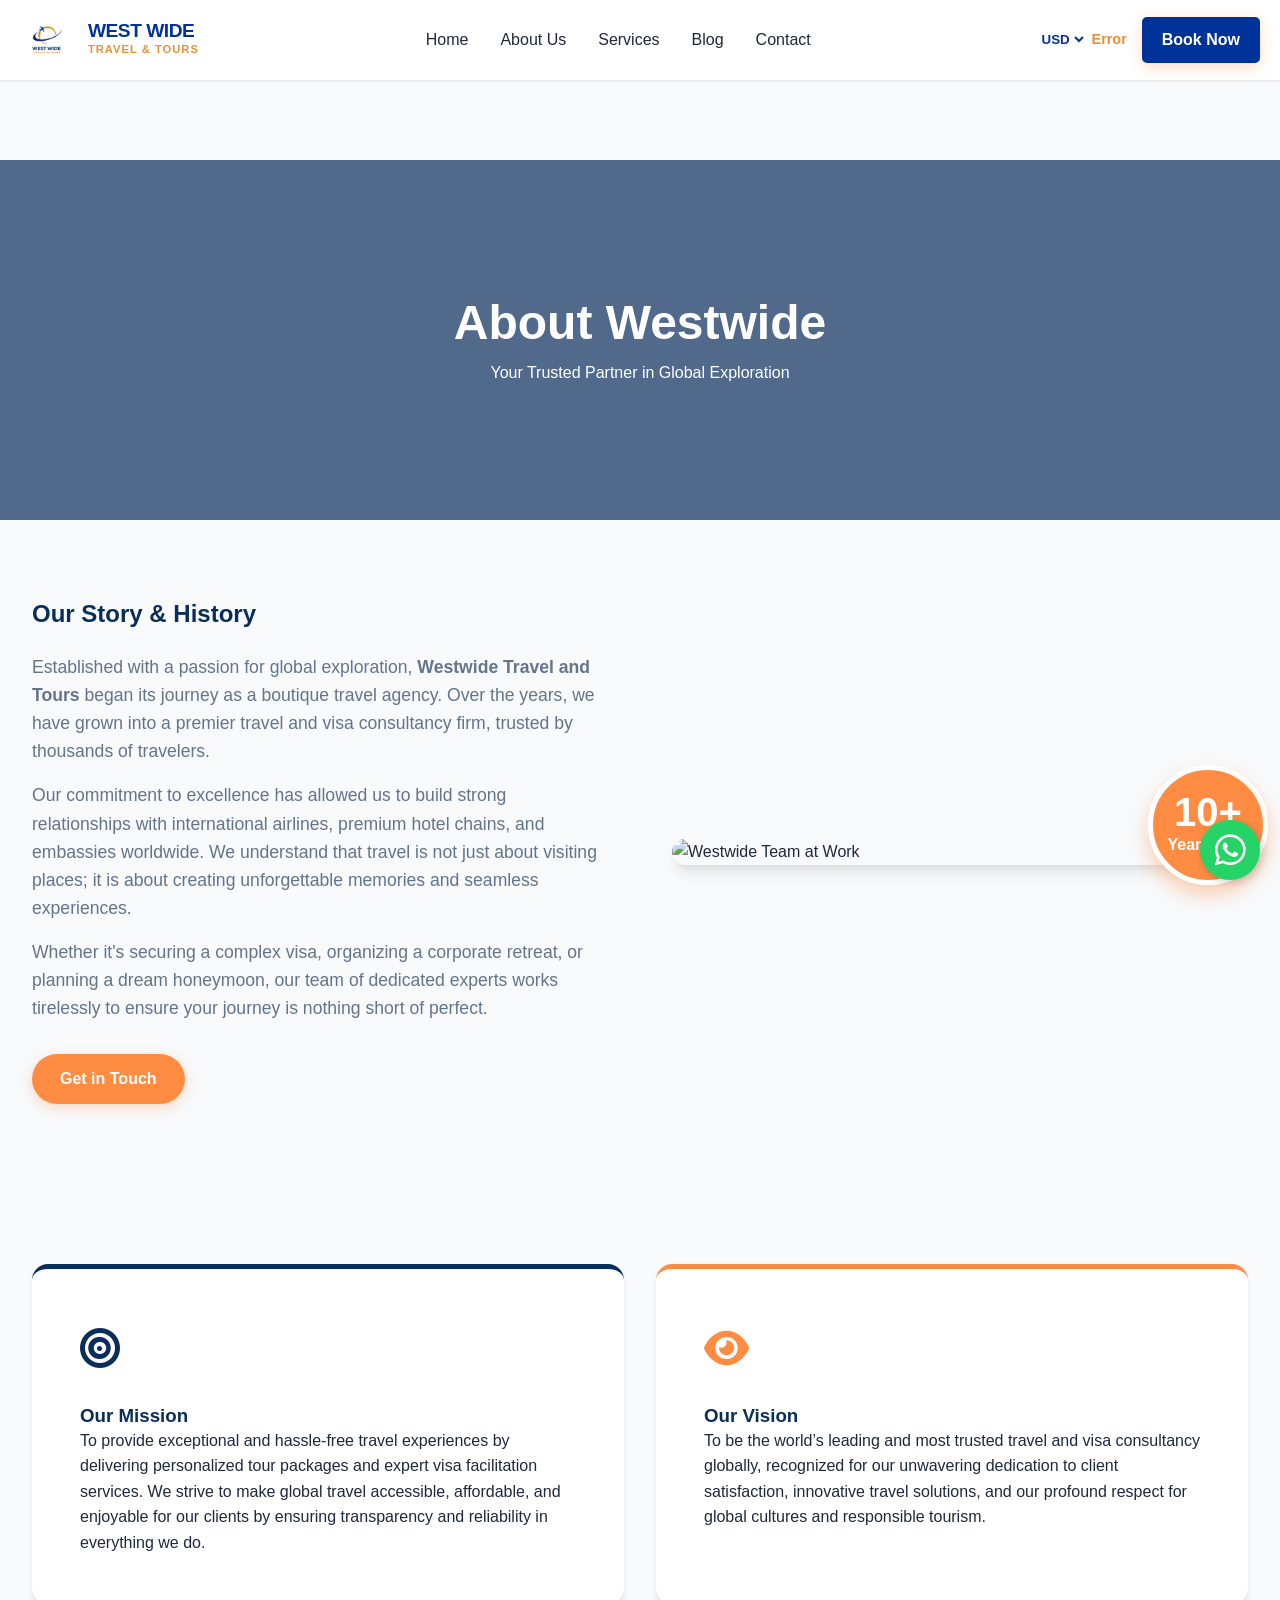
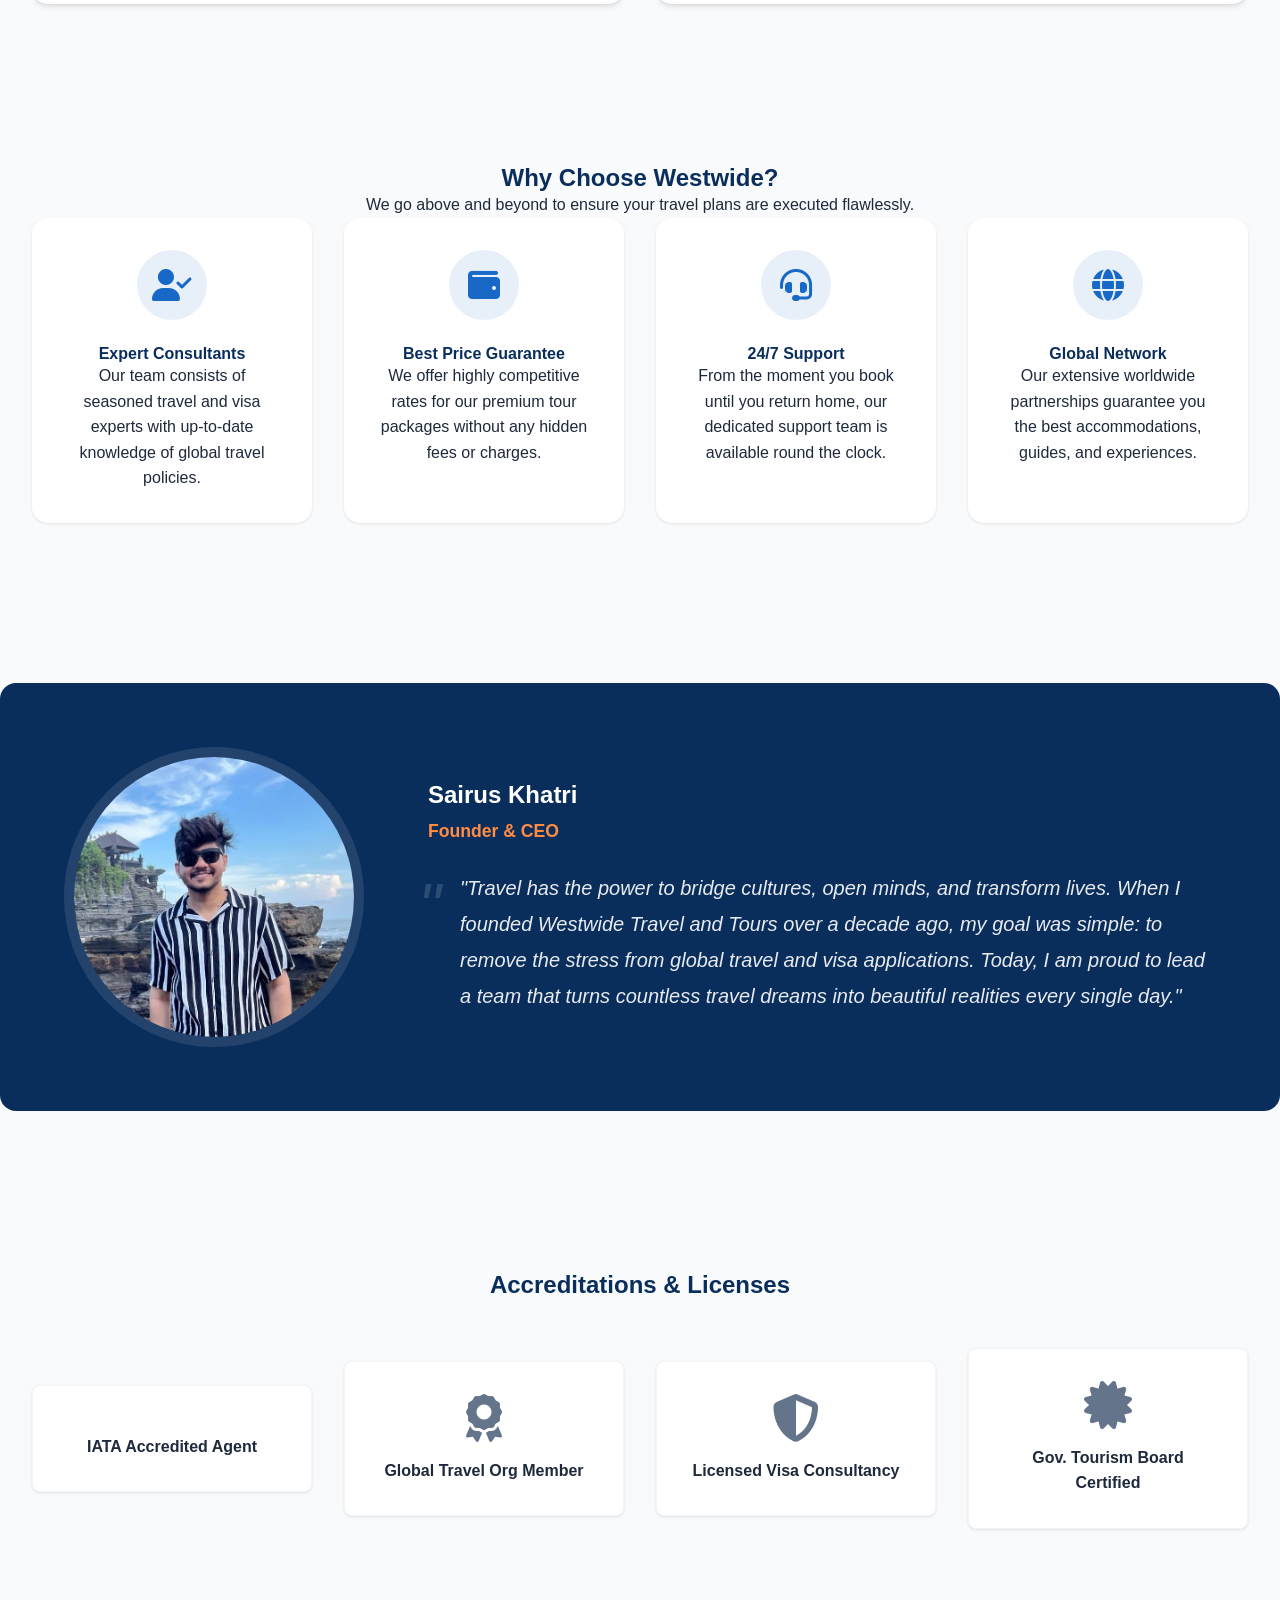
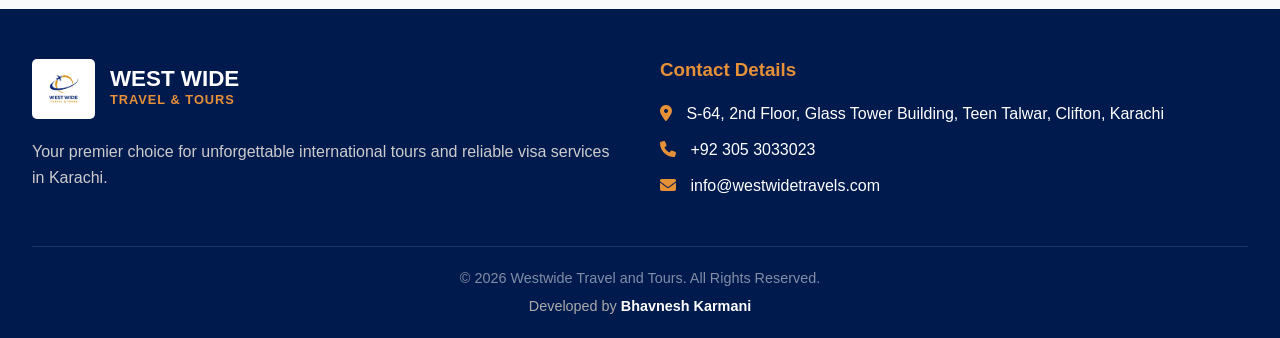
==== commit 88bcc8e5: "Add files via upload" ====
--- a/about.html
+++ b/about.html
@@ -46,7 +46,15 @@
                 <a href="contact.html" class="btn-mobile-only" style="display: none;">Book Now</a>
             </nav>
 
-            <div class="nav-actions">
+            <div class="nav-actions" style="display: flex; align-items: center; gap: 0;">
+                <div class="currency-converter" style="display: flex; align-items: center; gap: 5px; font-size: 0.9rem; font-weight: 600; color: #003399; margin-right: 15px;">
+                    <select id="currency-select" style="border: none; background: transparent; font-weight: bold; color: #003399; cursor: pointer; outline: none;">
+                        <option value="USD">USD</option>
+                        <option value="AED">AED</option>
+                        <option value="SAR">SAR</option>
+                    </select>
+                    <span id="currency-result" style="color: #E69138;">... PKR</span>
+                </div>
                 <a href="contact.html" class="btn btn-primary"
                     style="background-color: #003399; border: none; padding: 10px 20px; color: white; text-decoration: none; border-radius: 5px;">Book
                     Now</a>
@@ -235,12 +243,34 @@
                 style="text-align: center; margin-top: 40px; padding-top: 20px; border-top: 1px solid rgba(255,255,255,0.1);">
                 <p>&copy; 2026 Westwide Travel and Tours. All Rights Reserved.</p>
                 <p style="font-size: 0.9rem; color: #aaa; margin-top: 5px;">Developed by <strong
-                        style="color: white;">Bhavnesh Deep</strong></p>
+                        style="color: white;">Bhavnesh Karmani</strong></p>
             </div>
         </div>
     </footer>
 
     <script src="js/app.js"></script>
+
+    <!-- Floating WhatsApp Widget -->
+    <a href="https://wa.me/923053033023?text=Hi%20West%20Wide%20Travel,%20I%20need%20information%20regarding%20a%20Tourist%20Visa." target="_blank" class="whatsapp-float">
+        <i class="fa-brands fa-whatsapp"></i>
+    </a>
+
+    <!-- Lead Generation Pop-up -->
+    <div class="lead-popup-overlay" id="leadPopup">
+        <div class="lead-popup-box">
+            <button class="lead-popup-close" id="closeLeadPopup"><i class="fa-solid fa-xmark"></i></button>
+            <div class="lead-popup-content">
+                <i class="fa-solid fa-passport" style="font-size: 3rem; color: #E69138; margin-bottom: 15px;"></i>
+                <h3 style="color: #003399; margin-bottom: 10px;">Looking for a Tourist Visa?</h3>
+                <p style="margin-bottom: 20px; color: #555;">Get a free consultation and personalized quote from our travel experts today.</p>
+                <form id="leadPopupForm" style="display: flex; flex-direction: column; gap: 10px;">
+                    <input type="text" placeholder="Your Name" required style="padding: 10px; border: 1px solid #ddd; border-radius: 5px;">
+                    <input type="tel" placeholder="Phone / WhatsApp" required style="padding: 10px; border: 1px solid #ddd; border-radius: 5px;">
+                    <button type="submit" class="btn btn-primary" style="background-color: #003399; padding: 10px; border: none;">Get a Free Quote</button>
+                </form>
+            </div>
+        </div>
+    </div>
 </body>
 
 </html>
--- a/css/style.css
+++ b/css/style.css
@@ -148,7 +148,7 @@
   height: var(--nav-height);
   background: rgba(255, 255, 255, 0.9);
   backdrop-filter: blur(10px);
-  z-index: 1000;
+  z-index: 9999;
   box-shadow: var(--shadow-sm);
   transition: background 0.3s ease, box-shadow 0.3s ease;
 }
@@ -388,13 +388,16 @@
     top: 70px;
     left: -100%;
     /* Shuru mein menu bahar rahega */
+    display: flex;
     flex-direction: column;
-    background: #fff;
+    justify-content: center;
+    align-items: center;
+    background: var(--color-primary); /* Dark Blue background for contrast */
     width: 100%;
     text-align: center;
-    transition: 0.3s;
+    transition: 0.3s ease-in-out;
     box-shadow: 0 10px 10px rgba(0, 0, 0, 0.1);
-    z-index: 999;
+    z-index: 9999; /* Highest priority to remain visible */
     padding: 20px 0;
   }
 
@@ -407,7 +410,14 @@
     padding: 15px;
     display: block;
     width: 100%;
-    border-bottom: 1px solid #eee;
+    color: #ffffff; /* White color for contrast */
+    border-bottom: 1px solid rgba(255, 255, 255, 0.1);
+  }
+
+  /* Make sure hover color is visible and stands out against dark blue */
+  .nav-link:hover,
+  .nav-link.active {
+    color: var(--color-accent) !important;
   }
 
   .nav-actions {
@@ -416,9 +426,107 @@
   }
 
   .btn-mobile-only {
-    display: block !important;
-    margin-top: 10px;
-    color: #003399;
+    display: inline-block !important;
+    margin-top: 15px;
+    color: #ffffff !important;
+    background-color: var(--color-accent);
     font-weight: bold;
-  }
+    padding: 10px 20px;
+    border-radius: 5px;
+    border: none;
+  }
+}
+
+/* --- Global Dynamic Portal Features --- */
+
+/* Floating WhatsApp Widget */
+.whatsapp-float {
+  position: fixed;
+  width: 60px;
+  height: 60px;
+  bottom: 20px;
+  right: 20px;
+  background-color: #25d366;
+  color: #FFF;
+  border-radius: 50px;
+  text-align: center;
+  font-size: 35px;
+  box-shadow: 2px 2px 10px rgba(0, 0, 0, 0.2);
+  z-index: 10000;
+  display: flex;
+  align-items: center;
+  justify-content: center;
+  transition: transform 0.3s ease, box-shadow 0.3s ease;
+}
+
+.whatsapp-float:hover {
+  transform: scale(1.1);
+  box-shadow: 2px 2px 15px rgba(0, 0, 0, 0.3);
+  color: #fff;
+}
+
+/* Lead Generation Pop-up */
+.lead-popup-overlay {
+  position: fixed;
+  top: 0;
+  left: 0;
+  width: 100vw;
+  height: 100vh;
+  background: rgba(0, 0, 0, 0.6);
+  backdrop-filter: blur(5px);
+  z-index: 10001; /* Above navbar and whatsapp */
+  display: none; /* Hidden by default */
+  align-items: center;
+  justify-content: center;
+  opacity: 0;
+  transition: opacity 0.4s ease;
+}
+
+.lead-popup-overlay.show {
+  display: flex;
+  opacity: 1;
+}
+
+.lead-popup-box {
+  background: #ffffff;
+  padding: 40px;
+  border-radius: 12px;
+  max-width: 450px;
+  width: 90%;
+  position: relative;
+  text-align: center;
+  box-shadow: 0 15px 30px rgba(0, 0, 0, 0.2);
+  transform: translateY(20px);
+  opacity: 0;
+  transition: transform 0.4s ease, opacity 0.4s ease;
+}
+
+.lead-popup-overlay.show .lead-popup-box {
+  transform: translateY(0);
+  opacity: 1;
+}
+
+.lead-popup-close {
+  position: absolute;
+  top: 15px;
+  right: 15px;
+  background: none;
+  border: none;
+  font-size: 1.5rem;
+  color: #64748b;
+  cursor: pointer;
+  transition: color 0.2s;
+}
+
+.lead-popup-close:hover {
+  color: #ff8c42;
+}
+
+/* Glassmorphism Classes (to be applied in elements) */
+.glass-card {
+  background: rgba(255, 255, 255, 0.2);
+  backdrop-filter: blur(12px);
+  -webkit-backdrop-filter: blur(12px);
+  border: 1px solid rgba(255, 255, 255, 0.4);
+  box-shadow: 0 8px 32px 0 rgba(31, 38, 135, 0.1);
 }
